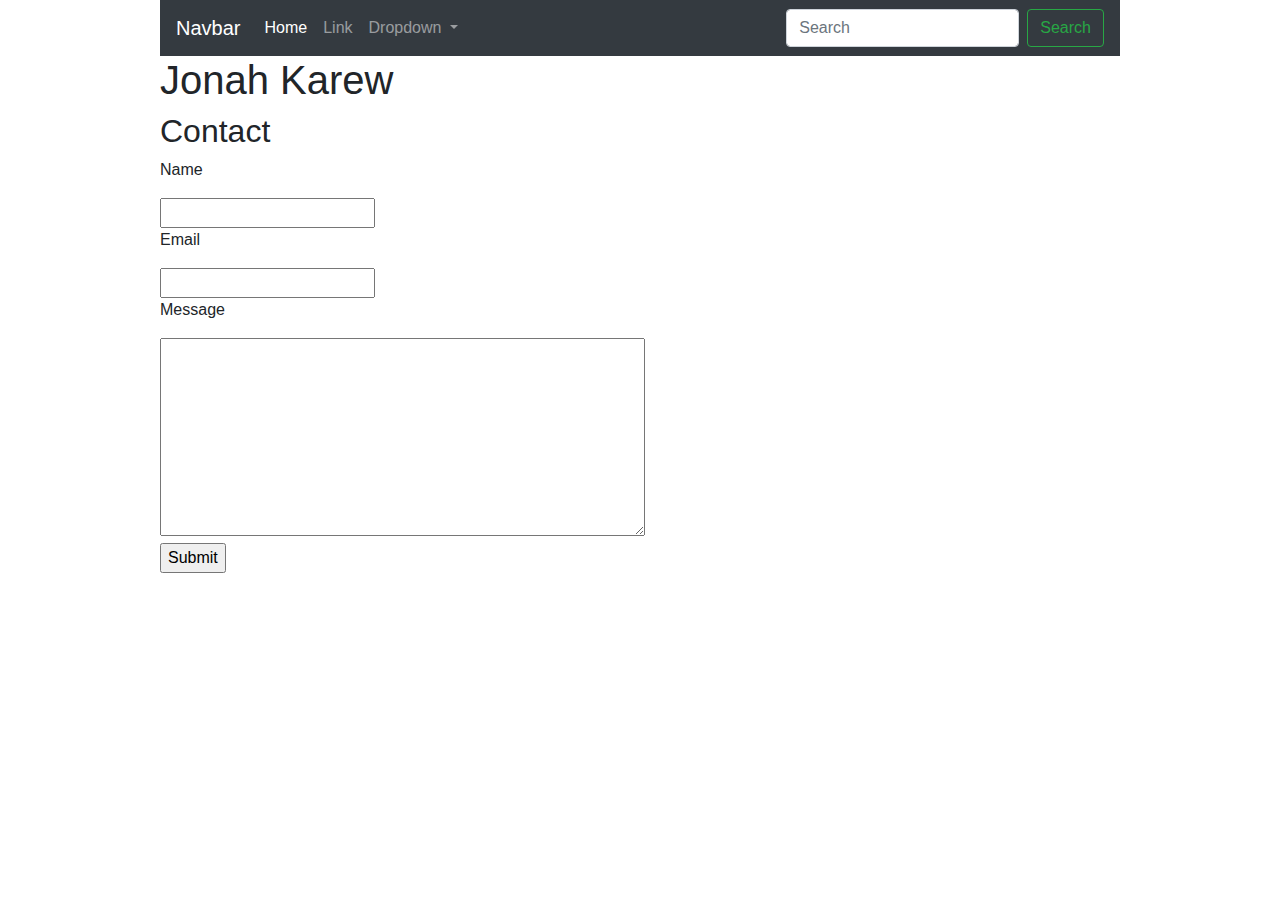
==== contact.html @ 35b7bd8c "initialized files and their html" ====
<!DOCTYPE html>
<html lang="en">

<head>
  <meta charset="UTF-8">
  <meta name="viewport" content="width=device-width, initial-scale=1.0">
  <meta http-equiv="X-UA-Compatible" content="ie=edge">
  <link rel="stylesheet" href="https://cdnjs.cloudflare.com/ajax/libs/twitter-bootstrap/4.3.1/css/bootstrap.min.css">
  <link rel="stylesheet" href="https://use.fontawesome.com/releases/v5.7.2/css/all.css">
  <link rel="stylesheet" href="css/style.css">
  <title>Contact</title>
</head>

<body>
  <nav class="navbar navbar-expand-lg navbar-dark bg-dark">
    <a class="navbar-brand" href="#">Navbar</a>
    <button class="navbar-toggler" type="button" data-toggle="collapse" data-target="#navbarSupportedContent"
      aria-controls="navbarSupportedContent" aria-expanded="false" aria-label="Toggle navigation">
      <span class="navbar-toggler-icon"></span>
    </button>

    <div class="collapse navbar-collapse" id="navbarSupportedContent">
      <ul class="navbar-nav mr-auto">
        <li class="nav-item active">
          <a class="nav-link" href="#" target="_blank">Home <span class="sr-only">(current)</span></a>
        </li>
        <li class="nav-item">
          <a class="nav-link" href="https://www.google.com">Link</a>
        </li>
        <li class="nav-item dropdown">
          <a class="nav-link dropdown-toggle" href="#" id="navbarDropdown" role="button" data-toggle="dropdown"
            aria-haspopup="true" aria-expanded="false">
            Dropdown
          </a>
          <div class="dropdown-menu" aria-labelledby="navbarDropdown">
            <a class="dropdown-item" href="#">Action</a>
            <a class="dropdown-item" href="#">Another action</a>
            <div class="dropdown-divider"></div>
            <a class="dropdown-item" href="#">Something else here</a>
          </div>
        </li>
      </ul>
      <form class="form-inline my-2 my-lg-0">
        <input class="form-control mr-sm-2" type="search" placeholder="Search" aria-label="Search">
        <button class="btn btn-outline-success my-2 my-sm-0" type="submit">Search</button>
      </form>
    </div>
  </nav>
  <h1>Jonah Karew</h1>

  <div>
    <h2>Contact</h2>
    <form action="">
      <p>Name</p>
      <input type="text">
      <p>Email</p>
      <input type="text">
      <p>Message</p>
      <textarea rows="8" cols="50"></textarea>
      <br>
      <input type="submit">
    </form>
  </div>
  <script src="https://cdnjs.cloudflare.com/ajax/libs/jquery/3.3.1/jquery.slim.min.js"></script>
  <script src="https://cdnjs.cloudflare.com/ajax/libs/popper.js/1.14.7/umd/popper.min.js"></script>
  <script src="https://cdnjs.cloudflare.com/ajax/libs/twitter-bootstrap/4.3.1/js/bootstrap.min.js"></script>
</body>

</html>
---- css/style.css ----
body {
  justify-content: center;
  width: 960px;
  margin: auto;
}
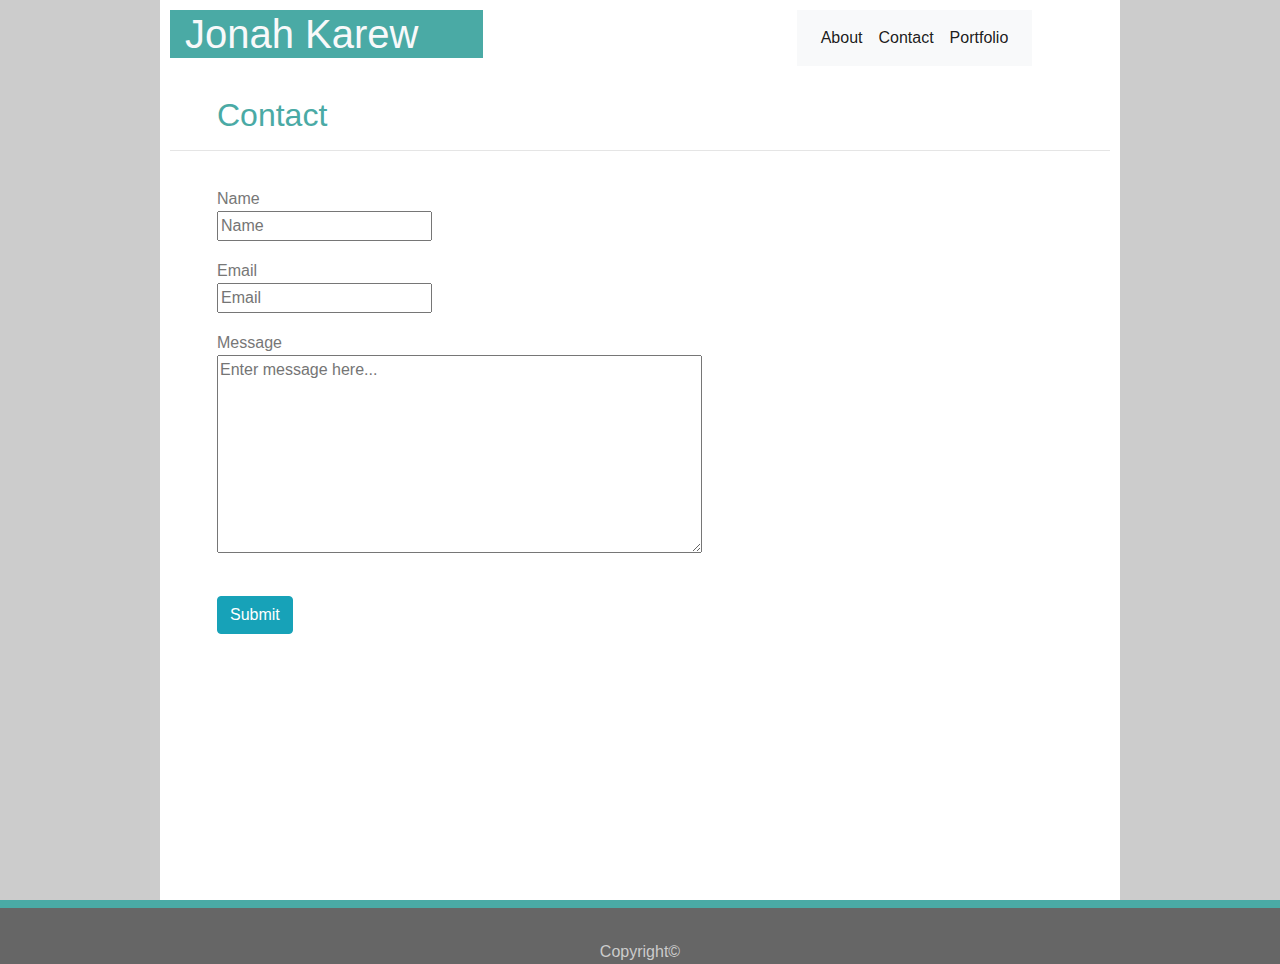
==== commit 55caa7bb: "styling cleanup" ====
--- a/contact.html
+++ b/contact.html
@@ -12,55 +12,56 @@
 </head>
 
 <body>
-  <nav class="navbar navbar-expand-lg navbar-dark bg-dark">
-    <a class="navbar-brand" href="#">Navbar</a>
-    <button class="navbar-toggler" type="button" data-toggle="collapse" data-target="#navbarSupportedContent"
-      aria-controls="navbarSupportedContent" aria-expanded="false" aria-label="Toggle navigation">
-      <span class="navbar-toggler-icon"></span>
-    </button>
+    <div class="big-div wrapper">
+        <div class="container top-bar">
+          <div class="row">
+            <h1 class="col-md-4">Jonah Karew</h1>
+            <div class="col-md-4 nav-justified"></div>
+            <nav class="navbar navbar-expand-lg navbar-light bg-light col-md-4>
+            <a class= " navbar-brand" href="#"></a>
+              <button class="navbar-toggler" type="button" data-toggle="collapse" data-target="#navbarSupportedContent"
+                aria-controls="navbarSupportedContent" aria-expanded="false" aria-label="Toggle navigation">
+                <span class="navbar-toggler-icon"></span>
+              </button>
+      
+              <div class="collapse navbar-collapse" id="navbarSupportedContent">
+                <ul class="navbar-nav mr-auto">
+                  <li class="nav-item active">
+                    <a class="nav-link" href="index.html">About <span class="sr-only">(current)</span></a>
+                  </li>
+                  <li class="nav-item active">
+                    <a class="nav-link" href="contact.html">Contact <span class="sr-only">(current)</span></a>
+                  </li>
+                  <li class="nav-item active">
+                    <a class="nav-link" href="portfolio.html">Portfolio</a>
+                  </li>
+                </ul>
+              </div>
+            </nav>
+          </div>
+        </div>
 
-    <div class="collapse navbar-collapse" id="navbarSupportedContent">
-      <ul class="navbar-nav mr-auto">
-        <li class="nav-item active">
-          <a class="nav-link" href="#" target="_blank">Home <span class="sr-only">(current)</span></a>
-        </li>
-        <li class="nav-item">
-          <a class="nav-link" href="https://www.google.com">Link</a>
-        </li>
-        <li class="nav-item dropdown">
-          <a class="nav-link dropdown-toggle" href="#" id="navbarDropdown" role="button" data-toggle="dropdown"
-            aria-haspopup="true" aria-expanded="false">
-            Dropdown
-          </a>
-          <div class="dropdown-menu" aria-labelledby="navbarDropdown">
-            <a class="dropdown-item" href="#">Action</a>
-            <a class="dropdown-item" href="#">Another action</a>
-            <div class="dropdown-divider"></div>
-            <a class="dropdown-item" href="#">Something else here</a>
-          </div>
-        </li>
-      </ul>
-      <form class="form-inline my-2 my-lg-0">
-        <input class="form-control mr-sm-2" type="search" placeholder="Search" aria-label="Search">
-        <button class="btn btn-outline-success my-2 my-sm-0" type="submit">Search</button>
-      </form>
-    </div>
-  </nav>
-  <h1>Jonah Karew</h1>
 
   <div>
     <h2>Contact</h2>
-    <form action="">
-      <p>Name</p>
-      <input type="text">
-      <p>Email</p>
-      <input type="text">
-      <p>Message</p>
-      <textarea rows="8" cols="50"></textarea>
+    <hr>
+    <form action="" id="contact-form">
+      <p id="nametag">Name</p>
+      <input type="text" placeholder="Name">
+      <p id="emailtag">Email</p>
+      <input type="text" placeholder="Email">
+      <p id="textareatag">Message</p>
+      <textarea rows="8" cols="50" placeholder="Enter message here..." ></textarea>
       <br>
-      <input type="submit">
+      <input id="contactsubmit" type="submit" class="btn btn-info">
     </form>
   </div>
+
+  
+</div>
+  <footer class="clear-top">
+      <div">Copyright&copy;</div>
+    </footer>
   <script src="https://cdnjs.cloudflare.com/ajax/libs/jquery/3.3.1/jquery.slim.min.js"></script>
   <script src="https://cdnjs.cloudflare.com/ajax/libs/popper.js/1.14.7/umd/popper.min.js"></script>
   <script src="https://cdnjs.cloudflare.com/ajax/libs/twitter-bootstrap/4.3.1/js/bootstrap.min.js"></script>
--- a/css/style.css
+++ b/css/style.css
@@ -1,5 +1,105 @@
+* {
+  margin: 0;
+}
+
 body {
+  background: #cccccc;
+}
+.big-div {
   justify-content: center;
-  width: 960px;
+  max-width: 960px;
   margin: auto;
+  color: #777777;
+  background: #ffffff;
+  border: #dddddd;
+  min-height: 100vh;
+  padding: 10px;
+}
+
+h1 {
+  background: #4aaaa5;
+  border: #cccccc;
+  color: #f8f9fa;
+}
+
+h2{
+  color: #4aaaa5;
+  padding-left: 5%;
+}
+
+hr {
+  width: 100%;
+}
+
+footer {
+  width: 100%;
+  border-top: 8px solid #4aaaa5;
+  border-top-color: #4aaaa5;
+  background-color: #666666;
+  color: #cccccc;
+  position: absolute;
+  text-align: center;
+  height: 10%;
+  padding: 32px 0 0 0;
+  bottom: 0;
+  position: relative;
+}
+
+
+.top-bar{
+  margin-bottom: 30px;
+}
+
+.portfolio-image{
+  height: 250px;
+  width: 250px;
+}
+.card-img{
+  width: 100%;
+  height: auto;
+}
+
+.card-img-overlay{
+  text-align: center;
+  padding-top: 80%;
+}
+
+.card-row{
+  margin-top: 2%;
+}
+
+#profileImage {
+  height: 250px;
+}
+
+#contact-form{
+ padding-left: 5%;
+}
+
+#nametag {
+  margin-bottom: 0;
+  padding-bottom: 0;
+  margin-top: 4%;
+}
+
+#emailtag {
+  padding-top: 2%;
+  padding-bottom: 0;
+  margin-bottom: 0;
+}
+
+#textareatag {
+  padding-top: 2%;
+  padding-bottom: 0;
+  margin-bottom: 0;
+}
+
+#contactsubmit{
+  margin-top: 4%;
+}
+
+#bottom-card{
+float: left;
+margin-left: 7%;
+margin-top: 2%;
 }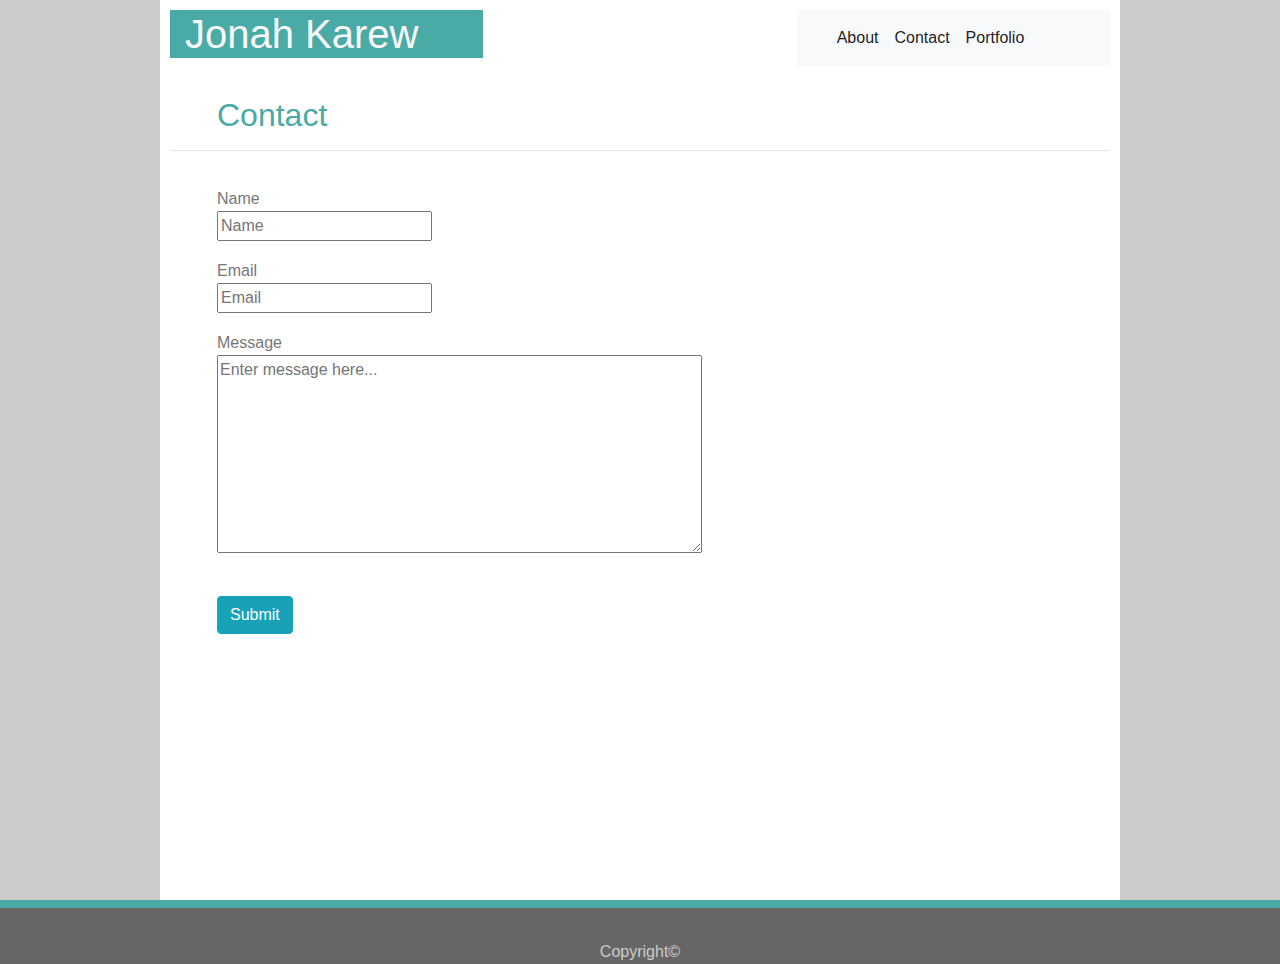
==== commit 6b5f8f81: "profile changes and linkedin/github/resume linked" ====
--- a/contact.html
+++ b/contact.html
@@ -17,7 +17,7 @@
           <div class="row">
             <h1 class="col-md-4">Jonah Karew</h1>
             <div class="col-md-4 nav-justified"></div>
-            <nav class="navbar navbar-expand-lg navbar-light bg-light col-md-4>
+            <nav class="navbar navbar-expand-lg navbar-light bg-light col-md-4">
             <a class= " navbar-brand" href="#"></a>
               <button class="navbar-toggler" type="button" data-toggle="collapse" data-target="#navbarSupportedContent"
                 aria-controls="navbarSupportedContent" aria-expanded="false" aria-label="Toggle navigation">
--- a/css/style.css
+++ b/css/style.css
@@ -1,12 +1,9 @@
-* {
-  margin: 0;
-}
-
 body {
   background: #cccccc;
 }
 .big-div {
   justify-content: center;
+  width: 100%;
   max-width: 960px;
   margin: auto;
   color: #777777;
@@ -27,8 +24,21 @@
   padding-left: 5%;
 }
 
+a{
+  text-decoration: none;
+  color: #666666;
+}
+
+a:hover{
+  text-decoration: none;
+  color: #555555;
+}
+
 hr {
   width: 100%;
+}
+ul{
+  list-style: none;
 }
 
 footer {
